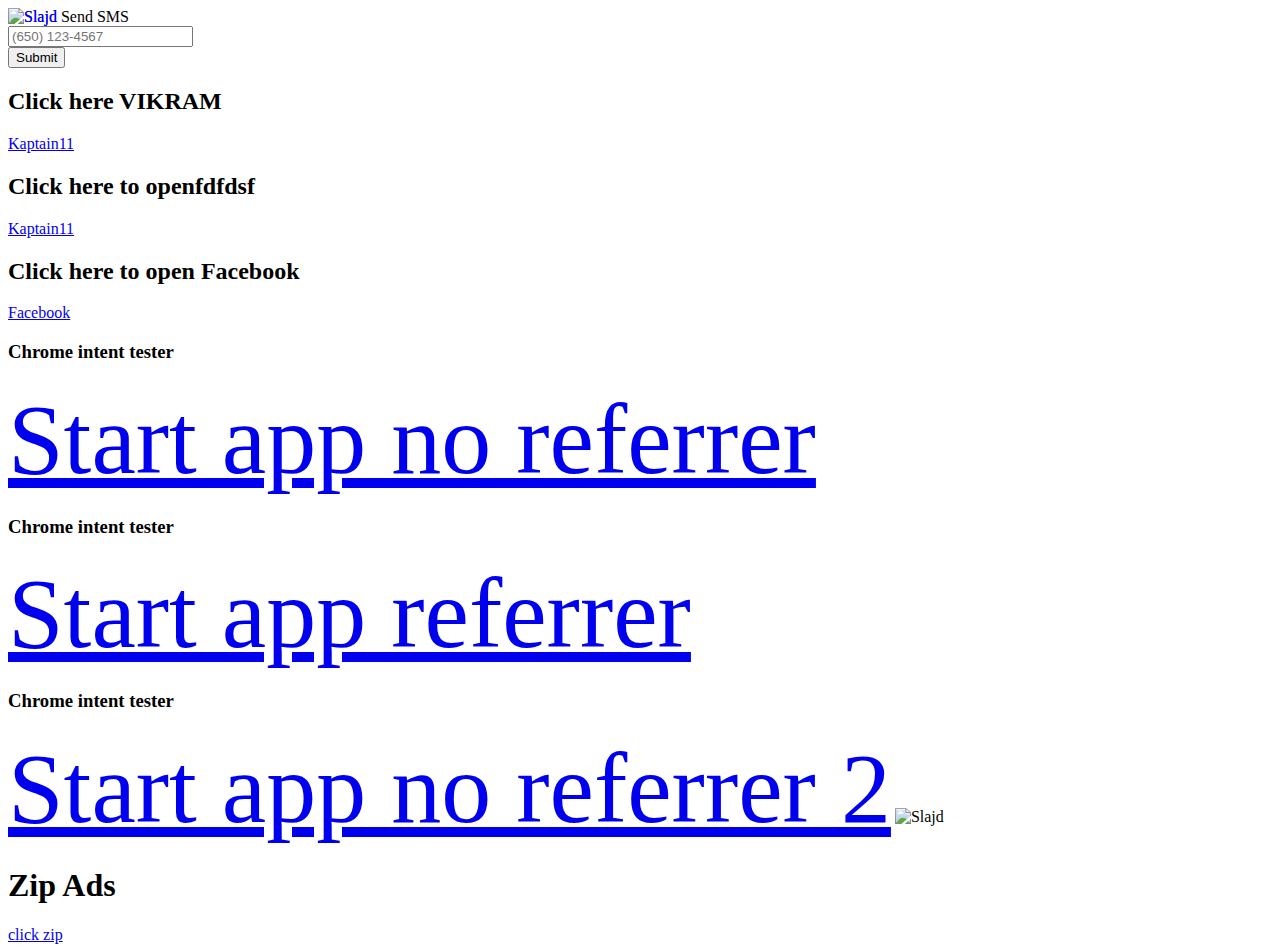
==== index.html @ 0827bc7a "Update index.html" ====
<!DOCTYPE html>

<html>
<head>
  <script type="text/javascript">
//   window.location ="vikram://open"
  </script>
  <meta http-equiv="Content-Type" content="text/html; charset=utf-8"/>
    <meta name="viewport" content="width=device-width, initial-scale=1.0">
      <meta name="mobile-web-app-capable" content="yes">
  <meta data-react-helmet="true" name="branch:deeplink:simpleskuId" content="15214159">
  <meta name="branch:deeplink:productId" content="1234" />

  
  <title>my-first-website</title>
    <link rel="manifest" href="manifest.json">
    <script type="text/javascript">
function sendSMS(form) {
  var phone = form.phone.value;
                
  var linkData = {
                    tags: [],
                    channel: 'Website',
                    feature: 'TextMeTheApp',
                    data: {
                        'foo': 'bar',
                        '$fallback_url':'https://www.google.com',
                        $web_only: 'true'
                    }
                };
                
  var options = {make_new_link: false};
  
//   branch.link(linkData, function(err, link) {console.log(link)});
                
  var callback = function(err) { console.log(err); }
  branch.sendSMS(phone,linkData,options,callback);
  return false;
}
</script>
</head>

<body>
  <img style="color:blue; z-index:111; position:absolute; width:100%; height:100px;" src="https://via.placeholder.com/300.png/09f/fff" align="bottom" alt="Slajd" class="slajd" height="100%">
  <div class="branch-journeys-top"></div>
  <img style="color:blue; z-index:111;" src="https://via.placeholder.com/300.png/09f/fff" align="bottom" alt="Slajd" class="slajd" height="100%">
  
        Send SMS
        <form onsubmit="return sendSMS(this)">
            <input id="phone" name="phone" type="tel" placeholder="(650) 123-4567" />
            <br/>
            <input type="submit"/>
        </form>
  
  
   
  <div id="message">
      <h2>Click here VIKRAM</h2>
      <a href="https://myteam11.app.link/exnV86mIo9">Kaptain11</a>
    
     <h2>Click here to openfdfdsf</h2>
      <a href="https://branchster.app.link/keJSGyGBs9?$android_url=https://www.google.com">Kaptain11</a>
    
     <h2>Click here to open Facebook</h2>
    <a href="https://branchster.app.link/keJSGyGBs9">Facebook</a>
    
    <h3> Chrome intent tester</h3>
    <a href="intent://open#Intent;scheme=healofy;package=io.branch.branchster;S.browser_fallback_url=https%3A%2F%2Fplay.google.com%2Fstore%2Fapps%2Fdetails%3Fid%3Dio.branch.branchster&referrer=singh1244;S.market_referrer=vikarm123;end;" style="font-size: 100px;">Start app no referrer</a>
    
    
    <h3> Chrome intent tester</h3>
    <a href="intent://open#Intent;scheme=healofy;package=io.branch.branchster;S.market_referrer=vikarm123;end;" style="font-size: 100px;">Start app referrer</a>
    
<h3> Chrome intent tester</h3>
    <a href="intent://open#Intent;scheme=healofy;package=io.branch.branchster;S.browser_fallback_url=https%3A%2F%2Fplay.google.com%2Fstore%2Fapps%2Fdetails%3Fid%3Dio.branch.branchster;S.market_referrer=vikarm123;end;" style="font-size: 100px;">Start app no referrer 2</a>
       
    
   <img src="inc/img/slajder_bg.jpg" alt="Slajd" class="slajd">

    </div>
  
  
 <h1>Zip Ads</h1>
  <a href="https://zip.co/vcn?%24deeplink_path=deeplink%2Fexplore%2Fshop%2Fhttps%3A%2F%2Fshop.coles.com.au%2Fa%2Fnational%2Fspecials%2Fsearch%2Fhalf-price-specials%3Fpid%3Dpr_Horizontal_Homepage_WTD_HalfPrice" universal="true" > click zip </h1>
  
  
  
  <script type="text/javascript">

    (function(b,r,a,n,c,h,_,s,d,k){if(!b[n]||!b[n]._q){for(;s<_.length;)c(h,_[s++]);d=r.createElement(a);d.async=1;d.src="https://cdn.branch.io/branch-latest.min.js";k=r.getElementsByTagName(a)[0];k.parentNode.insertBefore(d,k);b[n]=h}})(window,document,"script","branch",function(b,r){b[r]=function(){b._q.push([r,arguments])}},{_q:[],_v:1},"addListener applyCode autoAppIndex banner closeBanner closeJourney creditHistory credits data deepview deepviewCta first getCode init link logout redeem referrals removeListener sendSMS setBranchViewData setIdentity track validateCode trackCommerceEvent logEvent disableTracking getBrowserFingerprintId".split(" "), 0);

    // .init call to launch banner
    branch.init('key_live_hkDytPACtipny3N9XmnbZlapBDdj4WIL',{
         "branch_match_id":"863148118950080237"
    }, function(err, data) {
        console.log(data);
//       branch.setIdentity("Vikram");
//       branch.track('pageview',{
//         "vikram" : "no", "test" : 456
//     });
      
//        branch.logEvent(
//    "PURCHASE",{},[], "dsasaaa",
//    function(err) { console.log(err); }
// );

        console.log(document.referrer);
    });
    
//     branch.logEvent(
//    "PURCHASE",{},[], "dsasaaa",
//    function(err) { console.log(err); }
// );

    
    </script>
  
<!--   <script type="text/javascript">
     branch.track(‘PURCHASE’,
    {
        "vikram" : "yes", "test123" : "456"
    }
); -->
    
  </script>
  <script type="text/javascript">
    
//      branch.track(‘vikram1’,
//     {
//         "vikram" : "yes"
//     }
// );
    
   
  </script>
  <script>
    // This is the "Offline page" service worker

// Add this below content to your HTML page, or add the js file to your page at the very top to register service worker

// Check compatibility for the browser we're running this in
if ("serviceWorker" in navigator) {
  if (navigator.serviceWorker.controller) {
    console.log("[PWA Builder] active service worker found, no need to register");
  } else {
    // Register the service worker
    navigator.serviceWorker
      .register("pwabuilder-sw.js", {
        scope: "./"
      })
      .then(function (reg) {
        console.log("[PWA Builder] Service worker has been registered for scope: " + reg.scope);
      });
  }
}
    
   
</script>

</body>
</html>
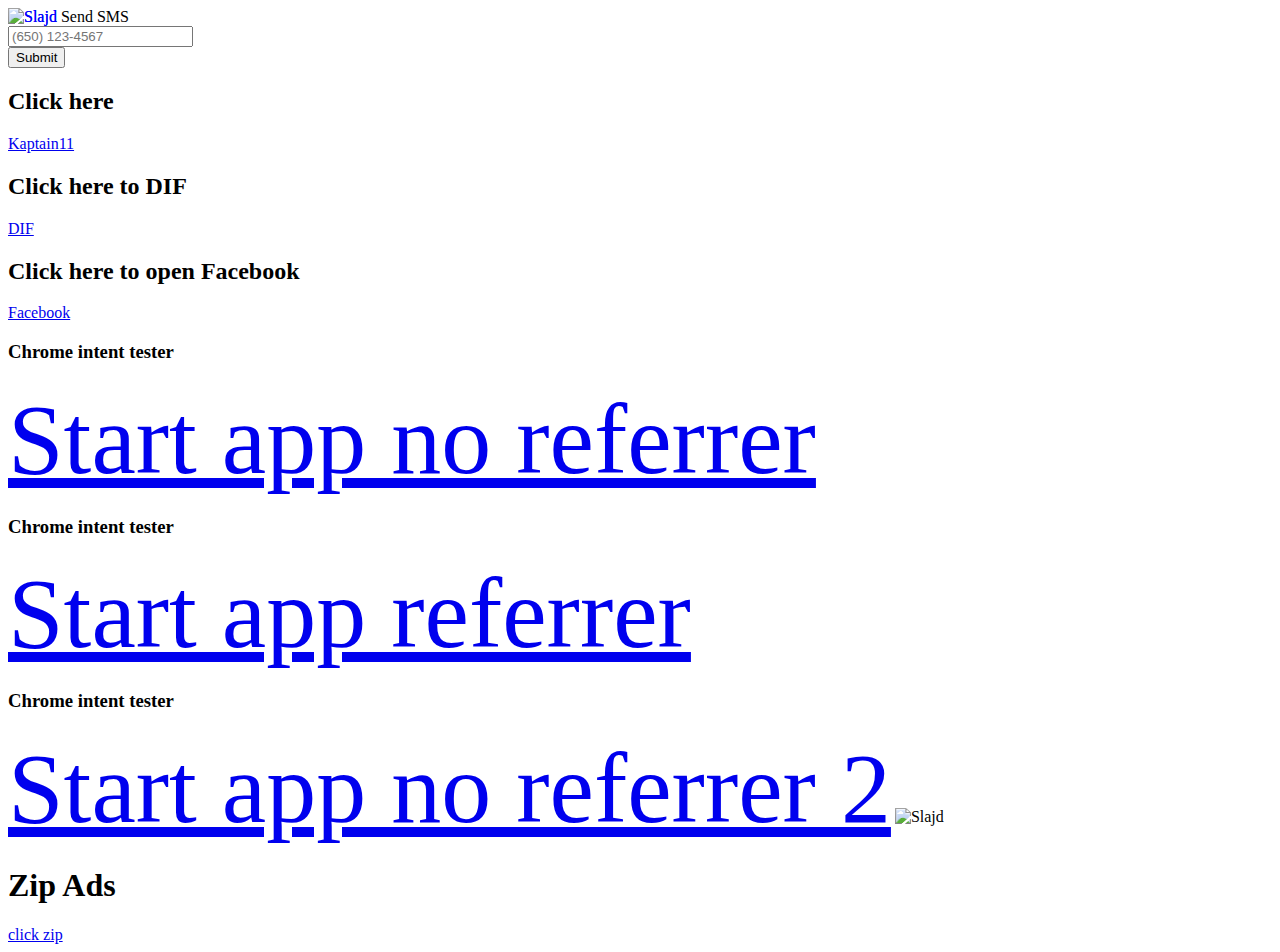
==== commit b4ca66b7: "Update index.html" ====
--- a/index.html
+++ b/index.html
@@ -55,11 +55,11 @@
   
    
   <div id="message">
-      <h2>Click here VIKRAM</h2>
+      <h2>Click here</h2>
       <a href="https://myteam11.app.link/exnV86mIo9">Kaptain11</a>
     
-     <h2>Click here to openfdfdsf</h2>
-      <a href="https://branchster.app.link/keJSGyGBs9?$android_url=https://www.google.com">Kaptain11</a>
+     <h2>Click here to DIF</h2>
+      <a href="https://app.deviceidfinder.com/UDSrhK9Srib">DIF</a>
     
      <h2>Click here to open Facebook</h2>
     <a href="https://branchster.app.link/keJSGyGBs9">Facebook</a>
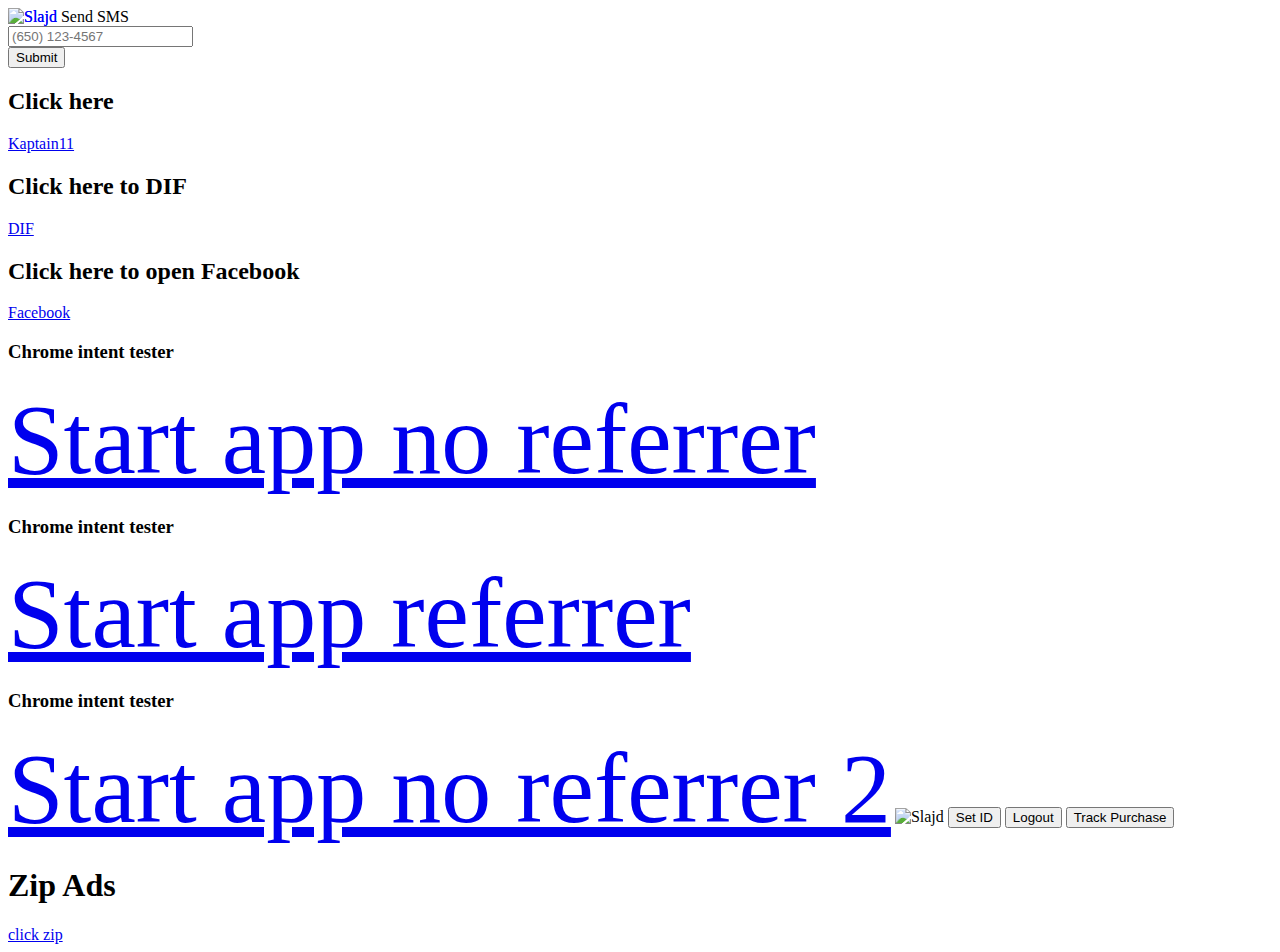
==== commit 0fc5f9c0: "Update index.html" ====
--- a/index.html
+++ b/index.html
@@ -76,6 +76,10 @@
        
     
    <img src="inc/img/slajder_bg.jpg" alt="Slajd" class="slajd">
+    
+    <button onclick="setID()">Set ID</button>
+    <button onclick="logout()">Logout</button>
+    <button onclick="track()">Track Purchase</button>
 
     </div>
   
@@ -124,6 +128,21 @@
     
   </script>
   <script type="text/javascript">
+    function setID() {
+      branch.setIdentity('pikachu', function (err, data) {
+        console.log(err, data);
+      });
+    }
+    function logout() {
+      branch.logout(function(err, data) {
+        console.log(err, data);
+      });
+    }
+    function track() {
+      branch.logEvent("PURCHASE",{},[], "ali0",
+        function(err) { console.log(err); }
+      );
+    }
     
 //      branch.track(‘vikram1’,
 //     {
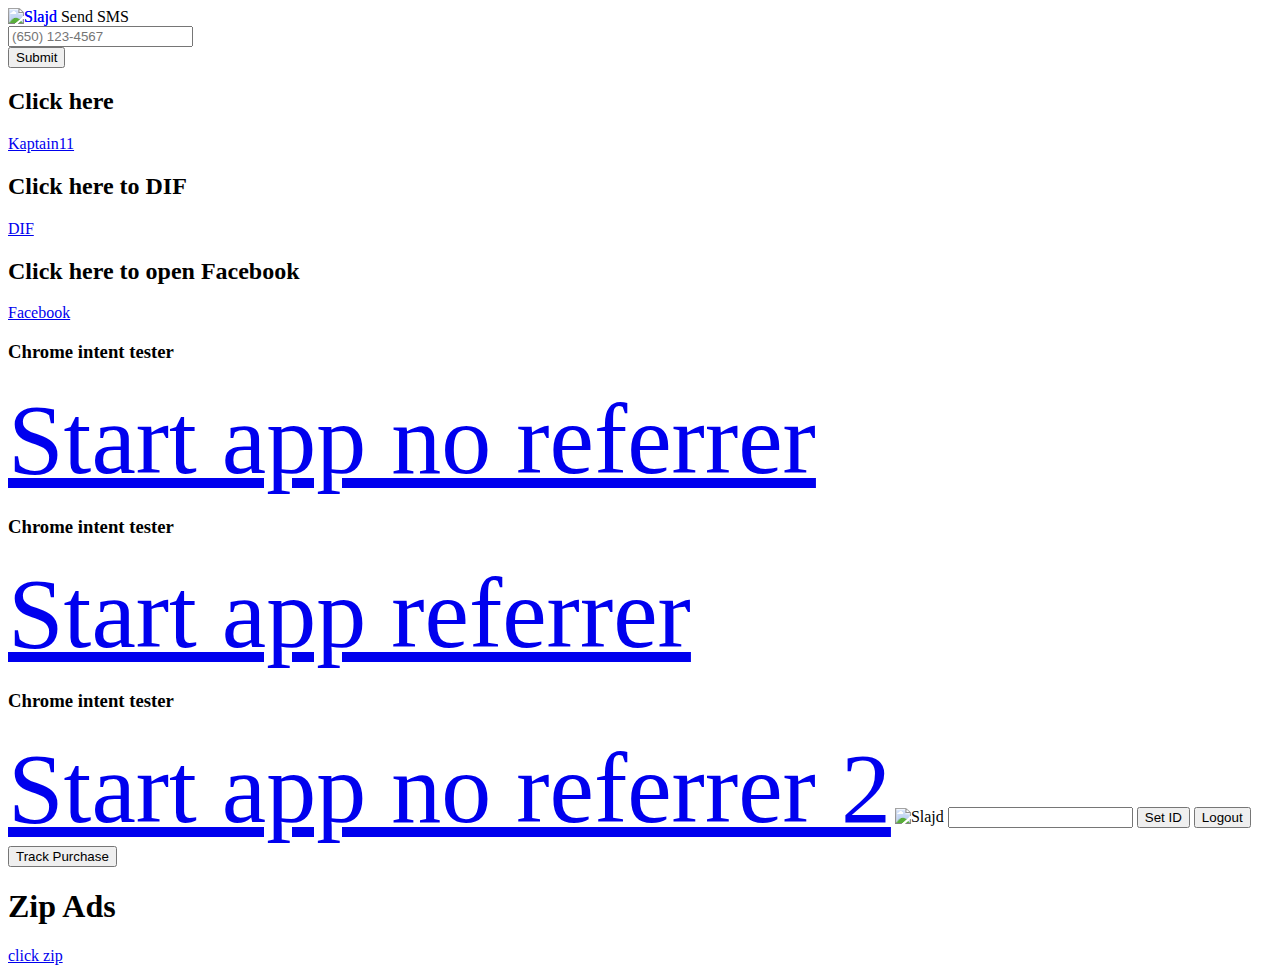
==== commit 2e9ea455: "Update index.html" ====
--- a/index.html
+++ b/index.html
@@ -76,12 +76,14 @@
        
     
    <img src="inc/img/slajder_bg.jpg" alt="Slajd" class="slajd">
-    
+    <input id="devid" name="devid" />
     <button onclick="setID()">Set ID</button>
     <button onclick="logout()">Logout</button>
     <button onclick="track()">Track Purchase</button>
 
     </div>
+  
+  <div id="bfp"></div>
   
   
  <h1>Zip Ads</h1>
@@ -94,9 +96,7 @@
     (function(b,r,a,n,c,h,_,s,d,k){if(!b[n]||!b[n]._q){for(;s<_.length;)c(h,_[s++]);d=r.createElement(a);d.async=1;d.src="https://cdn.branch.io/branch-latest.min.js";k=r.getElementsByTagName(a)[0];k.parentNode.insertBefore(d,k);b[n]=h}})(window,document,"script","branch",function(b,r){b[r]=function(){b._q.push([r,arguments])}},{_q:[],_v:1},"addListener applyCode autoAppIndex banner closeBanner closeJourney creditHistory credits data deepview deepviewCta first getCode init link logout redeem referrals removeListener sendSMS setBranchViewData setIdentity track validateCode trackCommerceEvent logEvent disableTracking getBrowserFingerprintId".split(" "), 0);
 
     // .init call to launch banner
-    branch.init('key_live_hkDytPACtipny3N9XmnbZlapBDdj4WIL',{
-         "branch_match_id":"863148118950080237"
-    }, function(err, data) {
+    branch.init('key_live_ciTjz2Cc9y1Fxz32dWdDmfdfuygekyQ3',{}, function(err, data) {
         console.log(data);
 //       branch.setIdentity("Vikram");
 //       branch.track('pageview',{
@@ -129,7 +129,8 @@
   </script>
   <script type="text/javascript">
     function setID() {
-      branch.setIdentity('pikachu', function (err, data) {
+      var id = document.getElementById('devid').value
+      branch.setIdentity(id, function (err, data) {
         console.log(err, data);
       });
     }
@@ -173,6 +174,9 @@
   }
 }
     
+    branch.getBrowserFingerprintId(function(err, data) { document.getElementById("bfp").innerHTML = data;});
+
+    
    
 </script>
 
